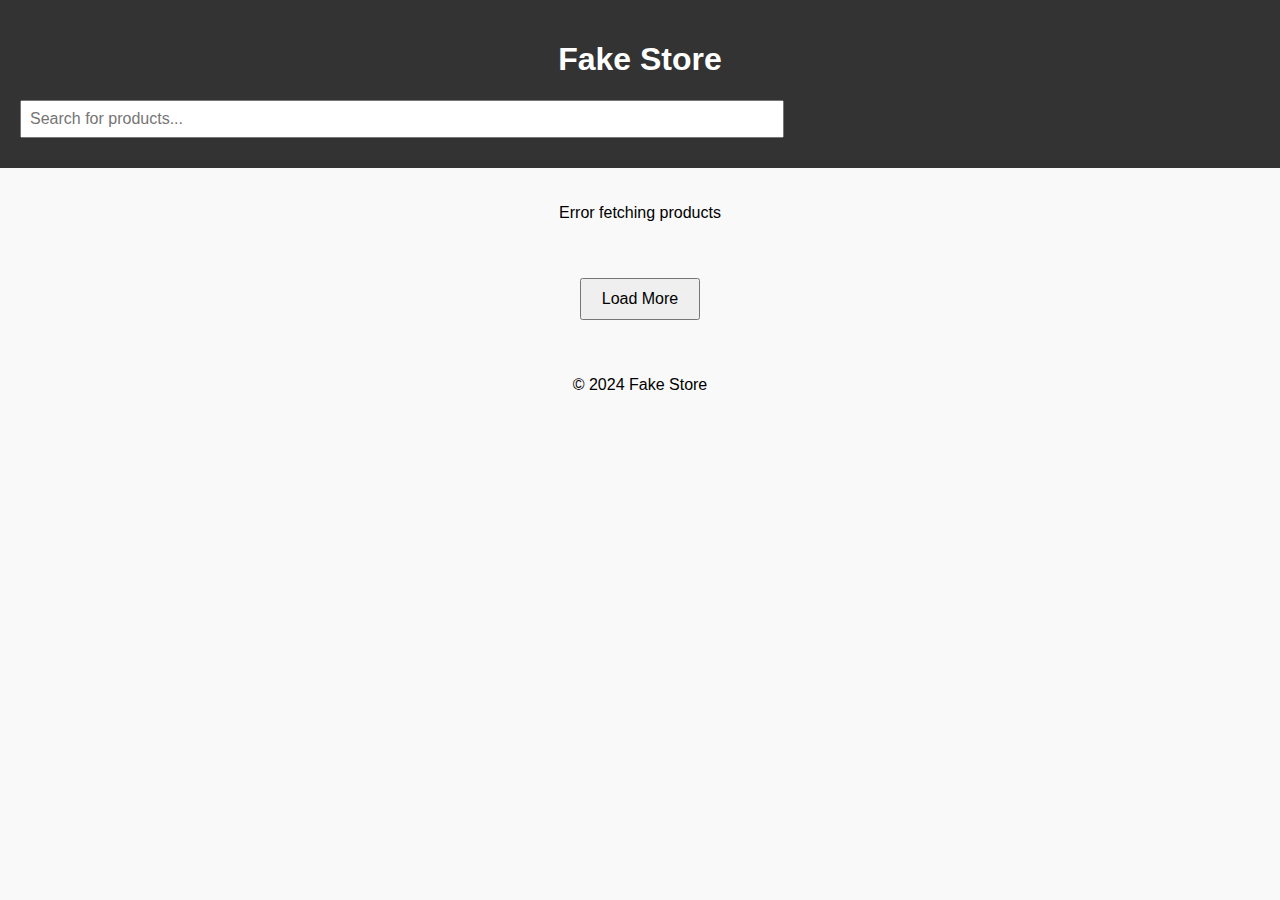
==== index.html @ 932d1ec8 "add indisal funcatlity" ====
<!DOCTYPE html>
<html lang="en">

<head>
    <meta charset="UTF-8">
    <meta name="viewport" content="width=device-width, initial-scale=1.0">
    <title>Fake Store - Home</title>
    <link rel="stylesheet" href="assents/style.css">
</head>

<body>
    <header>
        <h1>Fake Store</h1>
        <input type="text" id="search-bar" placeholder="Search for products...">
    </header>

    <main id="product-list">
        <div id="loading" class="loading">Loading...</div>
    </main>

    <button id="load-more" class="load-more">Load More</button>

    <footer>
        <p>&copy; 2024 Fake Store</p>
    </footer>

    <script src="assents/app.js"></script>
</body>

</html>
---- assents/style.css ----
/* Global styles */
body {
  font-family: Arial, sans-serif;
  margin: 0;
  padding: 0;
  background-color: #f9f9f9;
}

header {
  padding: 20px;
  background-color: #333;
  color: white;
  text-align: center;
}

input#search-bar {
  margin-top: 10px;
  padding: 8px;
  width: 60%;
  font-size: 16px;
}

#product-list {
  display: flex;
  flex-wrap: wrap;
  justify-content: space-around;
  padding: 20px;
}

.product, .cart-item {
  background-color: white;
  border: 1px solid #ddd;
  padding: 20px;
  margin: 10px;
  text-align: center;
  width: 220px;
}

.product img, .cart-item img {
  width: 100%;
  height: 200px;
  object-fit: contain;
}

.product h2, .cart-item h2 {
  font-size: 18px;
  margin: 10px 0;
}

.product p, .cart-item p {
  font-size: 14px;
  color: #555;
}

.product-price, .cart-item-price {
  font-weight: bold;
  margin-top: 5px;
}

.load-more, button {
  display: block;
  margin: 20px auto;
  padding: 10px 20px;
  font-size: 16px;
  cursor: pointer;
}

.loading {
  text-align: center;
  font-size: 18px;
  color: #333;
}

label, input, select {
  display: block;
  margin: 10px 0;
}

footer {
  text-align: center;
  padding: 20px;
}

/* Responsive breakpoints */
@media (max-width: 768px) {
  .product {
    width: 100%;
  }
}
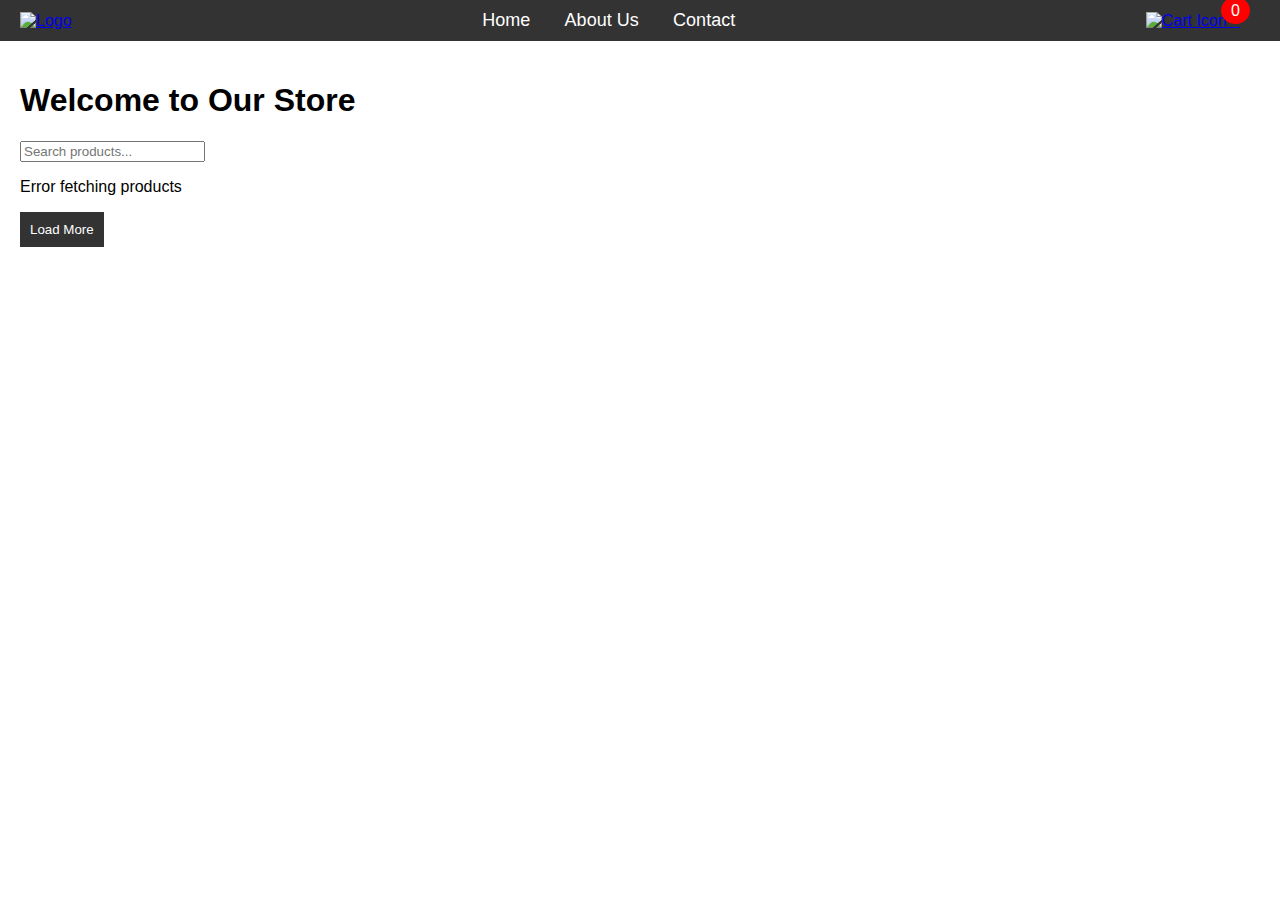
==== commit 7b162388: "add changes for cart" ====
--- a/index.html
+++ b/index.html
@@ -4,25 +4,31 @@
 <head>
     <meta charset="UTF-8">
     <meta name="viewport" content="width=device-width, initial-scale=1.0">
-    <title>Fake Store - Home</title>
+    <title>Online Store</title>
     <link rel="stylesheet" href="assents/style.css">
 </head>
 
 <body>
     <header>
-        <h1>Fake Store</h1>
-        <input type="text" id="search-bar" placeholder="Search for products...">
+        <div class="logo">
+            <a href="index.html"><img src="logo.png" alt="Logo"></a>
+        </div>
+        <nav>
+            <a href="index.html">Home</a>
+            <a href="about.html">About Us</a>
+            <a href="contact.html">Contact</a>
+        </nav>
+        <div class="cart">
+            <a href="cart.html"><img src="cart-icon.png" alt="Cart Icon"> <span id="cart-count">0</span></a>
+        </div>
     </header>
 
-    <main id="product-list">
-        <div id="loading" class="loading">Loading...</div>
+    <main>
+        <h1>Welcome to Our Store</h1>
+        <input type="text" id="search-bar" placeholder="Search products..." onkeyup="searchProducts()">
+        <div id="product-list"></div>
+        <button id="load-more" onclick="loadMoreProducts()">Load More</button>
     </main>
-
-    <button id="load-more" class="load-more">Load More</button>
-
-    <footer>
-        <p>&copy; 2024 Fake Store</p>
-    </footer>
 
     <script src="assents/app.js"></script>
 </body>
--- a/assents/style.css
+++ b/assents/style.css
@@ -1,89 +1,97 @@
-/* Global styles */
+/* General Styles */
 body {
-  font-family: Arial, sans-serif;
-  margin: 0;
-  padding: 0;
-  background-color: #f9f9f9;
+    font-family: Arial, sans-serif;
+    margin: 0;
+    padding: 0;
 }
 
 header {
-  padding: 20px;
-  background-color: #333;
-  color: white;
-  text-align: center;
+    background-color: #333;
+    padding: 10px 20px;
+    display: flex;
+    justify-content: space-between;
+    align-items: center;
 }
 
-input#search-bar {
-  margin-top: 10px;
-  padding: 8px;
-  width: 60%;
-  font-size: 16px;
+header .logo img {
+    height: 50px;
 }
 
-#product-list {
-  display: flex;
-  flex-wrap: wrap;
-  justify-content: space-around;
-  padding: 20px;
+header nav a {
+    color: white;
+    margin: 0 15px;
+    text-decoration: none;
+    font-size: 18px;
 }
 
-.product, .cart-item {
-  background-color: white;
-  border: 1px solid #ddd;
-  padding: 20px;
-  margin: 10px;
-  text-align: center;
-  width: 220px;
+header .cart img {
+    height: 40px;
 }
 
-.product img, .cart-item img {
-  width: 100%;
-  height: 200px;
-  object-fit: contain;
+#cart-count {
+    background-color: red;
+    color: white;
+    border-radius: 50%;
+    padding: 5px 10px;
+    position: relative;
+    top: -10px;
+    left: -10px;
 }
 
-.product h2, .cart-item h2 {
-  font-size: 18px;
-  margin: 10px 0;
+main {
+    padding: 20px;
 }
 
-.product p, .cart-item p {
-  font-size: 14px;
-  color: #555;
+.product {
+    border: 1px solid #ccc;
+    padding: 20px;
+    margin: 10px;
+    display: inline-block;
+    width: 200px;
+    vertical-align: top;
 }
 
-.product-price, .cart-item-price {
-  font-weight: bold;
-  margin-top: 5px;
+.product img {
+    width: 100%;
+    height: 200px;
+    object-fit: cover;
 }
 
-.load-more, button {
-  display: block;
-  margin: 20px auto;
-  padding: 10px 20px;
-  font-size: 16px;
-  cursor: pointer;
+.product h2 {
+    font-size: 18px;
 }
 
-.loading {
-  text-align: center;
-  font-size: 18px;
-  color: #333;
+.product-price {
+    color: red;
+    font-weight: bold;
 }
 
-label, input, select {
-  display: block;
-  margin: 10px 0;
+#cart-items .cart-item {
+    display: flex;
+    align-items: center;
+    margin-bottom: 10px;
 }
 
-footer {
-  text-align: center;
-  padding: 20px;
+#cart-items .cart-item img {
+    width: 100px;
+    margin-right: 20px;
 }
 
-/* Responsive breakpoints */
-@media (max-width: 768px) {
-  .product {
-    width: 100%;
-  }
+#cart-items .cart-item h2 {
+    font-size: 18px;
+    margin-right: auto;
 }
+
+.cart-item-price {
+    font-size: 18px;
+    color: red;
+}
+
+/* Buttons */
+button {
+    background-color: #333;
+    color: white;
+    padding: 10px;
+    border: none;
+    cursor: pointer;
+}
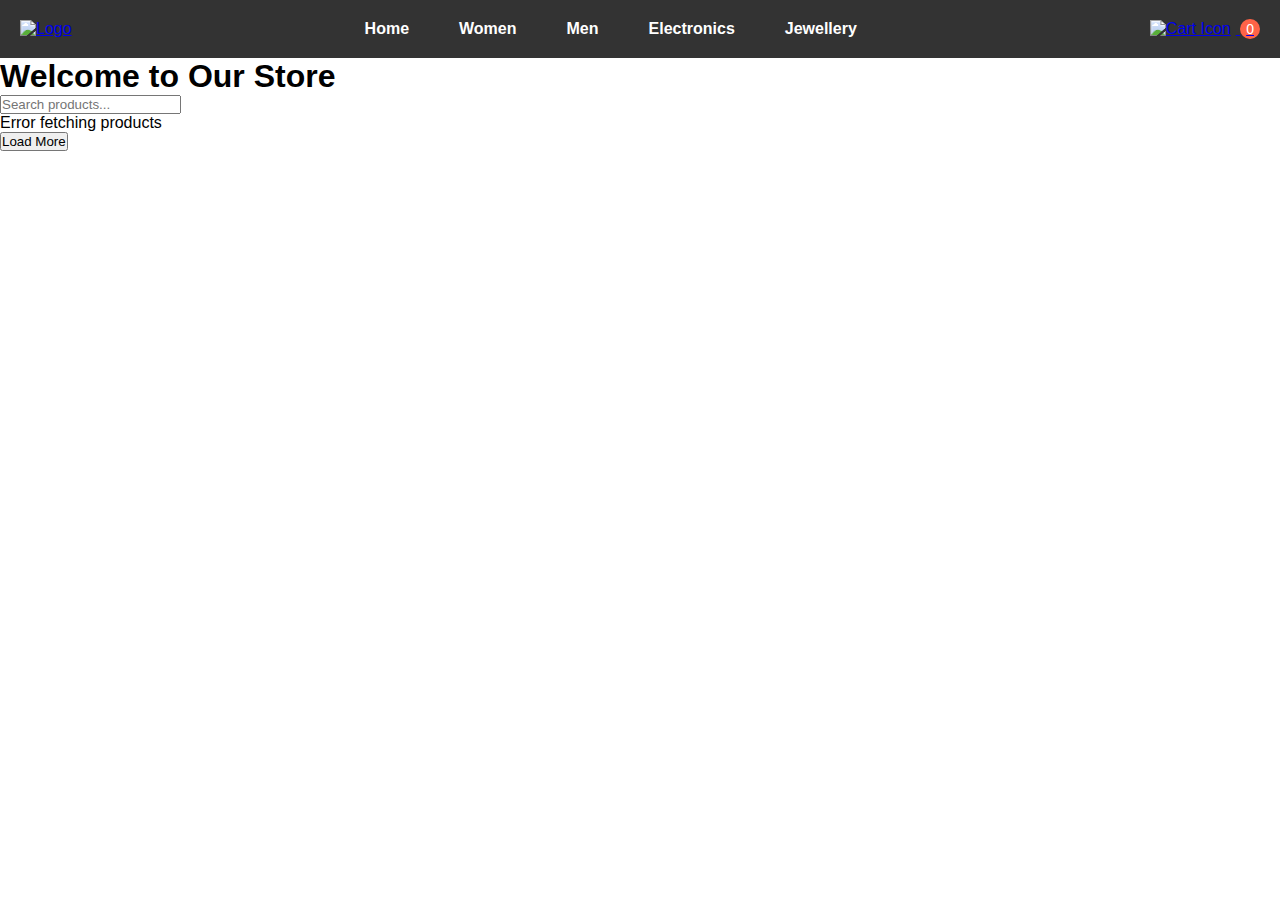
==== commit 77eee58f: "add change for menu" ====
--- a/index.html
+++ b/index.html
@@ -5,7 +5,7 @@
     <meta charset="UTF-8">
     <meta name="viewport" content="width=device-width, initial-scale=1.0">
     <title>Online Store</title>
-    <link rel="stylesheet" href="assents/style.css">
+    <link rel="stylesheet" href="assets/style.css">
 </head>
 
 <body>
@@ -13,10 +13,17 @@
         <div class="logo">
             <a href="index.html"><img src="logo.png" alt="Logo"></a>
         </div>
+        <div class="menu-toggle" onclick="toggleMenu()">
+            <span></span>
+            <span></span>
+            <span></span>
+        </div>
         <nav>
             <a href="index.html">Home</a>
-            <a href="about.html">About Us</a>
-            <a href="contact.html">Contact</a>
+            <a href="about.html">Women</a>
+            <a href="contact.html">Men</a>
+            <a href="contact.html">Electronics</a>
+            <a href="contact.html">Jewellery</a>
         </nav>
         <div class="cart">
             <a href="cart.html"><img src="cart-icon.png" alt="Cart Icon"> <span id="cart-count">0</span></a>
@@ -30,7 +37,8 @@
         <button id="load-more" onclick="loadMoreProducts()">Load More</button>
     </main>
 
-    <script src="assents/app.js"></script>
+    <script src="assets/app.js"></script>
+    <script src="assets/function.js"></script>
 </body>
 
 </html>--- a/assets/style.css
+++ b/assets/style.css
@@ -0,0 +1,120 @@
+/* General Reset */
+* {
+    margin: 0;
+    padding: 0;
+    box-sizing: border-box;
+}
+
+body {
+    font-family: Arial, sans-serif;
+}
+
+/* Header Styling */
+header {
+    display: flex;
+    align-items: center;
+    justify-content: space-between;
+    padding: 10px 20px;
+    background-color: #333;
+    color: #fff;
+    position: relative;
+}
+
+.logo img {
+    width: 120px;
+}
+
+nav {
+    display: flex;
+    gap: 20px;
+}
+
+nav a {
+    color: #fff;
+    text-decoration: none;
+    font-weight: bold;
+    padding: 10px 15px;
+    transition: background 0.3s ease;
+}
+
+nav a:hover {
+    background-color: #444;
+    border-radius: 5px;
+}
+
+.cart {
+    display: flex;
+    align-items: center;
+}
+
+.cart img {
+    width: 24px;
+    margin-right: 5px;
+}
+
+#cart-count {
+    background-color: #ff6347;
+    border-radius: 50%;
+    padding: 2px 6px;
+    font-size: 14px;
+    color: #fff;
+}
+
+/* Mobile Menu Toggle */
+.menu-toggle {
+    display: none;
+    flex-direction: column;
+    cursor: pointer;
+}
+
+.menu-toggle span {
+    width: 30px;
+    height: 3px;
+    background-color: #fff;
+    margin: 5px 0;
+    border-radius: 2px;
+    transition: 0.3s;
+}
+
+/* Mobile Styles */
+@media (max-width: 768px) {
+    nav {
+        display: none;
+        flex-direction: column;
+        background-color: #333;
+        position: absolute;
+        top: 60px;
+        right: 0;
+        width: 100%;
+        padding: 10px;
+        border-top: 1px solid #444;
+        z-index: 10;
+    }
+
+    nav.show {
+        display: flex;
+    }
+
+    nav a {
+        padding: 15px;
+        border-bottom: 1px solid #444;
+        text-align: center;
+    }
+
+    .menu-toggle {
+        display: flex;
+    }
+}
+
+/* Toggle Animation */
+.menu-toggle.active span:nth-child(1) {
+    transform: rotate(45deg) translate(5px, 5px);
+}
+
+.menu-toggle.active span:nth-child(2) {
+    opacity: 0;
+}
+
+.menu-toggle.active span:nth-child(3) {
+    transform: rotate(-45deg) translate(6px, -6px);
+}
